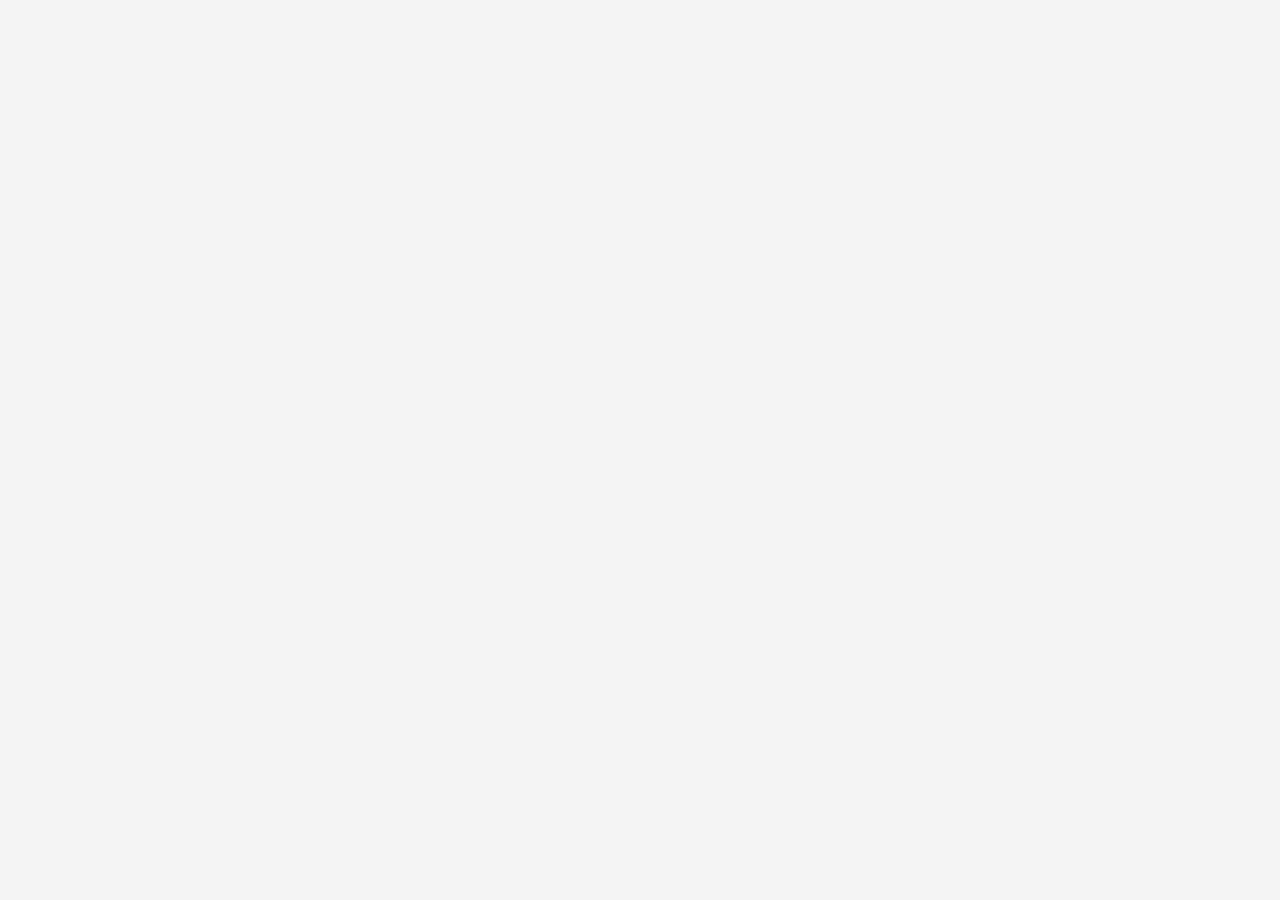
==== inicio_civita.html @ 4ecdfb74 "adiciona informações ao "inicio civita"" ====
<!DOCTYPE html>
<html>
<head>
    <meta charset='utf-8'>
    <meta http-equiv='X-UA-Compatible' content='IE=edge'>
    <title>inicio civita</title>
    <meta name='viewport' content='width=device-width, initial-scale=1'>
    <link rel='stylesheet' type='text/css' media='screen' href='main.css'>
    <script src='main.js'></script>
</head>
<body>
    <iframe src="https://www.google.com/maps/embed?pb=!1m18!1m12!1m3!1d117243.28837772724!2d-51.248165743170986!3d-23.321100361180036!2m3!1f0!2f0!3f0!3m2!1i1024!2i768!4f13.1!3m3!1m2!1s0x94eb435a57af586d%3A0x23ac11a5c614f971!2sLondrina%2C%20PR!5e0!3m2!1spt-BR!2sbr!4v1732978790583!5m2!1spt-BR!2sbr" width="600" height="550" style="border:0;" allowfullscreen="" loading="lazy" referrerpolicy="no-referrer-when-downgrade"></iframe>
</body>
</html>
---- main.css ----
h1{
    text-align: center;
}
body {
    font-family: Arial, sans-serif;
    background-color: #f4f4f4;
}

.container {
    width: 100%;
    max-width: 500px;
    margin: 50px auto;
    padding: 20px;
    background-color: white;
    box-shadow: 0 0 10px rgba(0, 0, 0, 0.1);
}

label {
    display: block;
    margin: 10px 0 5px;
}

input {
    width: 100%;
    padding: 8px;
    margin-bottom: 10px;
    border: 1px solid #ccc;
    border-radius: 4px;
}

button {
    width: 100%;
    padding: 10px;
    background-color: #28a745;
    color: white;
    border: none;
    border-radius: 4px;
    cursor: pointer;
    font-size: 16px;
}

button:hover {
    background-color: #218838;
}

fieldset {
    border: 1px solid #ccc;
    padding: 15px;
    margin-bottom: 20px;
    border-radius: 5px;
}
iframe{
    margin-left: 750px;
}
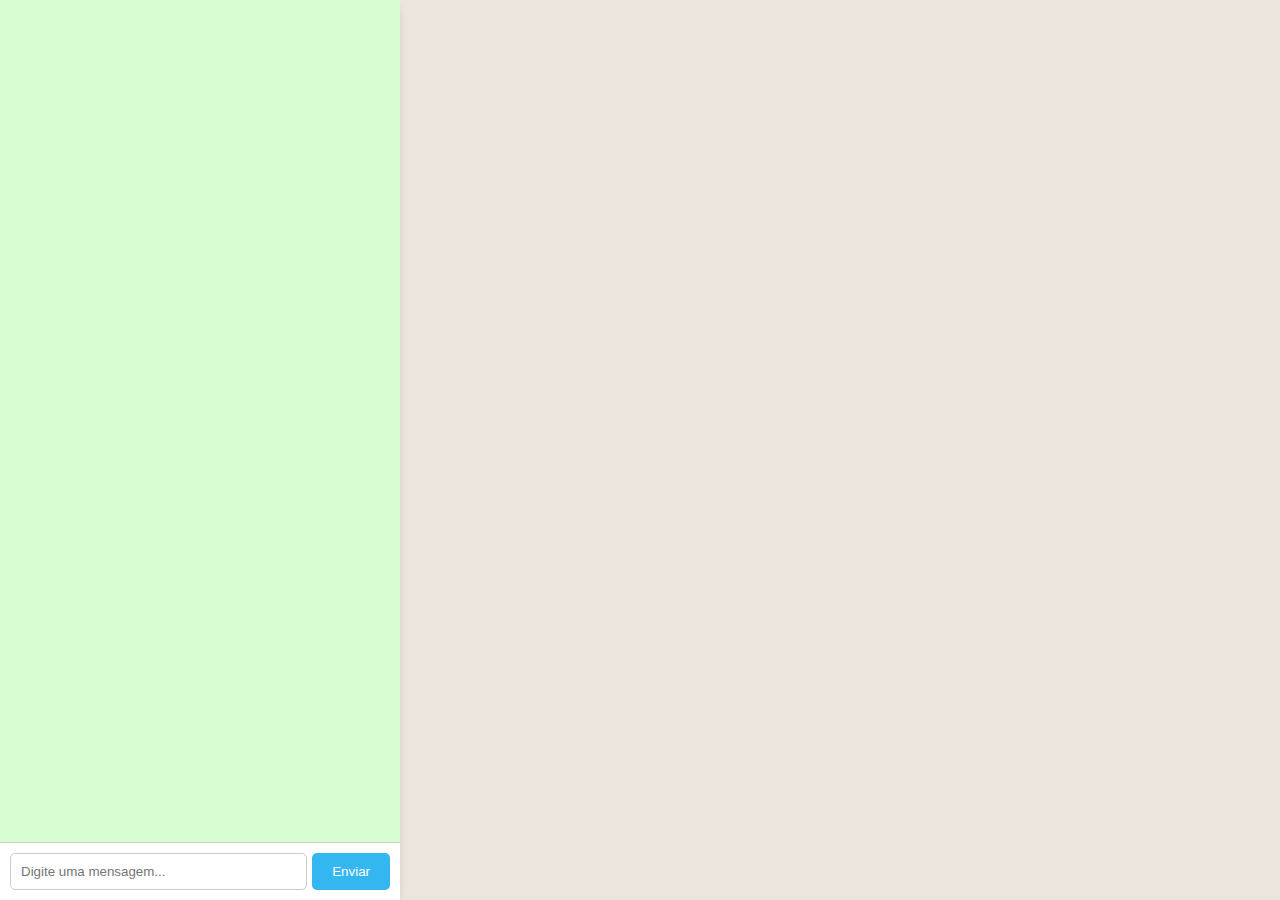
==== commit 72c240b1: "conclusao de algums arquivos" ====
--- a/inicio_civita.html
+++ b/inicio_civita.html
@@ -5,10 +5,19 @@
     <meta http-equiv='X-UA-Compatible' content='IE=edge'>
     <title>inicio civita</title>
     <meta name='viewport' content='width=device-width, initial-scale=1'>
-    <link rel='stylesheet' type='text/css' media='screen' href='main.css'>
+    <link rel='stylesheet' type='text/css' media='screen' href='styles.css'>
     <script src='main.js'></script>
 </head>
 <body>
+    <div class="chat-container">
+        <div id="messages" class="messages"></div>
+        <div class="input-container">
+          <input type="text" id="messageInput" placeholder="Digite uma mensagem...">
+          <button id="sendButton">Enviar</button>
+        </div>
+      </div>
+
     <iframe src="https://www.google.com/maps/embed?pb=!1m18!1m12!1m3!1d117243.28837772724!2d-51.248165743170986!3d-23.321100361180036!2m3!1f0!2f0!3f0!3m2!1i1024!2i768!4f13.1!3m3!1m2!1s0x94eb435a57af586d%3A0x23ac11a5c614f971!2sLondrina%2C%20PR!5e0!3m2!1spt-BR!2sbr!4v1732978790583!5m2!1spt-BR!2sbr" width="600" height="550" style="border:0;" allowfullscreen="" loading="lazy" referrerpolicy="no-referrer-when-downgrade"></iframe>
+      <script src="inicio_civita.js"></script>
 </body>
 </html>--- a/styles.css
+++ b/styles.css
@@ -0,0 +1,69 @@
+body {
+    font-family: Arial, sans-serif;
+    background-color: #ece5dd;
+    margin: 0;
+    display: flex;
+    justify-content: auto;
+    align-items: auto;
+    height: 100vh;
+  }
+  
+  .chat-container {
+    width: 100%;
+    max-width: 400px;
+    background-color: #fff;
+    border-radius: 10px;
+    display: flex;
+    flex-direction: column;
+    box-shadow: 0 4px 6px rgba(0, 0, 0, 0.1);
+  }
+  
+  .messages {
+    flex: 1;
+    padding: 10px;
+    overflow-y: auto;
+    display: flex;
+    flex-direction: column-reverse;
+    background-color: #d9fdd3;
+    border-bottom: 1px solid #ccc;
+  }
+  
+  .message {
+    background-color: #dcf8c6;
+    margin: 5px 0;
+    padding: 10px;
+    border-radius: 5px;
+    align-self: flex-end;
+    max-width: 70%;
+  }
+  
+  .input-container {
+    display: flex;
+    padding: 10px;
+    background-color: #fff;
+  }
+  
+  input {
+    flex: 1;
+    padding: 10px;
+    border: 1px solid #ccc;
+    border-radius: 5px;
+  }
+  
+  button {
+    background-color: #34b7f1;
+    border: none;
+    color: #fff;
+    padding: 10px 20px;
+    margin-left: 5px;
+    border-radius: 5px;
+    cursor: pointer;
+  }
+  
+  button:hover {
+    background-color: #2196f3;
+  }
+  iframe{
+    margin-left: 200px;
+}
+
